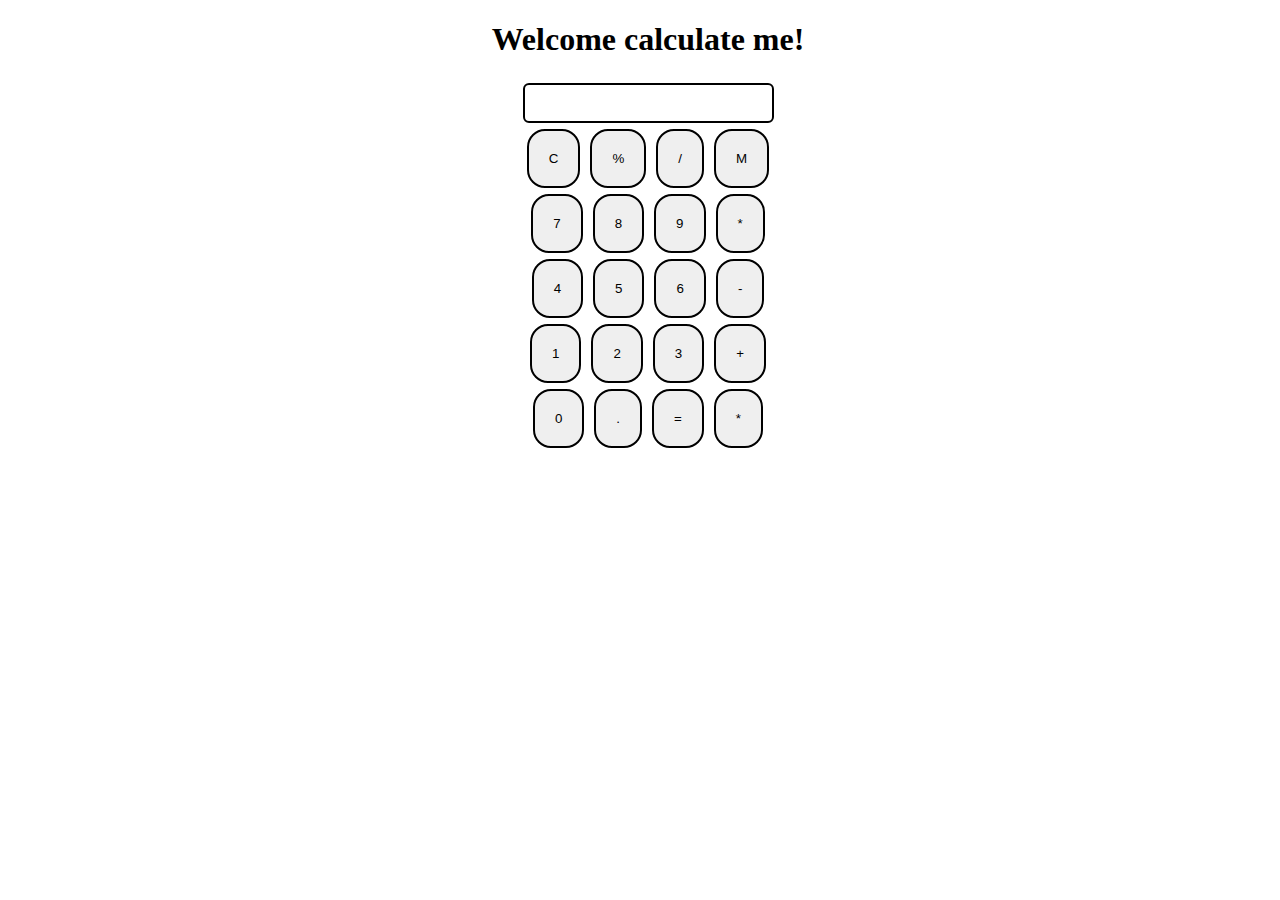
==== index.html @ 44854697 "calculator" ====
<!DOCTYPE html>
<html lang="en">
<head>
    <meta charset="UTF-8">
    <meta http-equiv="X-UA-Compatible" content="IE=edge">
    <meta name="viewport" content="width=device-width, initial-scale=1.0">
    <title>Document</title>
    <link rel="stylesheet" href="style.css">
    <link rel="stylesheet" href="utils.css">
</head>
<body>
    <h1 class="text-center">Welcome calculate me!</h1>
    <div class="main ">
        <div class="row">
            <input class="input" type="text"/>
        </div>
        <div class="row">
            <button class="button">C</button>
            <button class="button">%</button>
            <button class="button">/</button>
            <button class="button">M</button>
        </div>
        <div class="row">
            <button class="button">7</button>
            <button class="button">8</button>
            <button class="button">9</button>
            <button class="button">*</button>
        </div>
        <div class="row">
            <button class="button">4</button>
            <button class="button">5</button>
            <button class="button">6</button>
            <button class="button">-</button>
        </div>
        <div class="row">
            <button class="button">1</button>
            <button class="button">2</button>
            <button class="button">3</button>
            <button class="button">+</button>
        </div>
        <div class="row">
            <button class="button">0</button>
            <button class="button">.</button>
            <button class="button">=</button>
            <button class="button">*</button>
        </div>
    </div>
    <script> src="script.js"</script>
</body>
</html>
---- style.css ----
body{
    height: 100%;
    width: 100%;
}
.button{
    padding: 20px;
    margin:0 3px;
    border: 2px solid black;
    border-radius: 18px;
    cursor: pointer;
}
.text-center{
    text-align: center;
}
.main{
    /* background-color: red; */
    justify-content: center;
    display: flex;
    flex-direction: column;
    align-items: center;
}
.row{
    margin: 3px 0;
}
.row input{
    margin: 0;
    font-size: 14.5px;
    padding: 10px 30px;
    border: 2px solid black;
    border-radius: 6px;

}
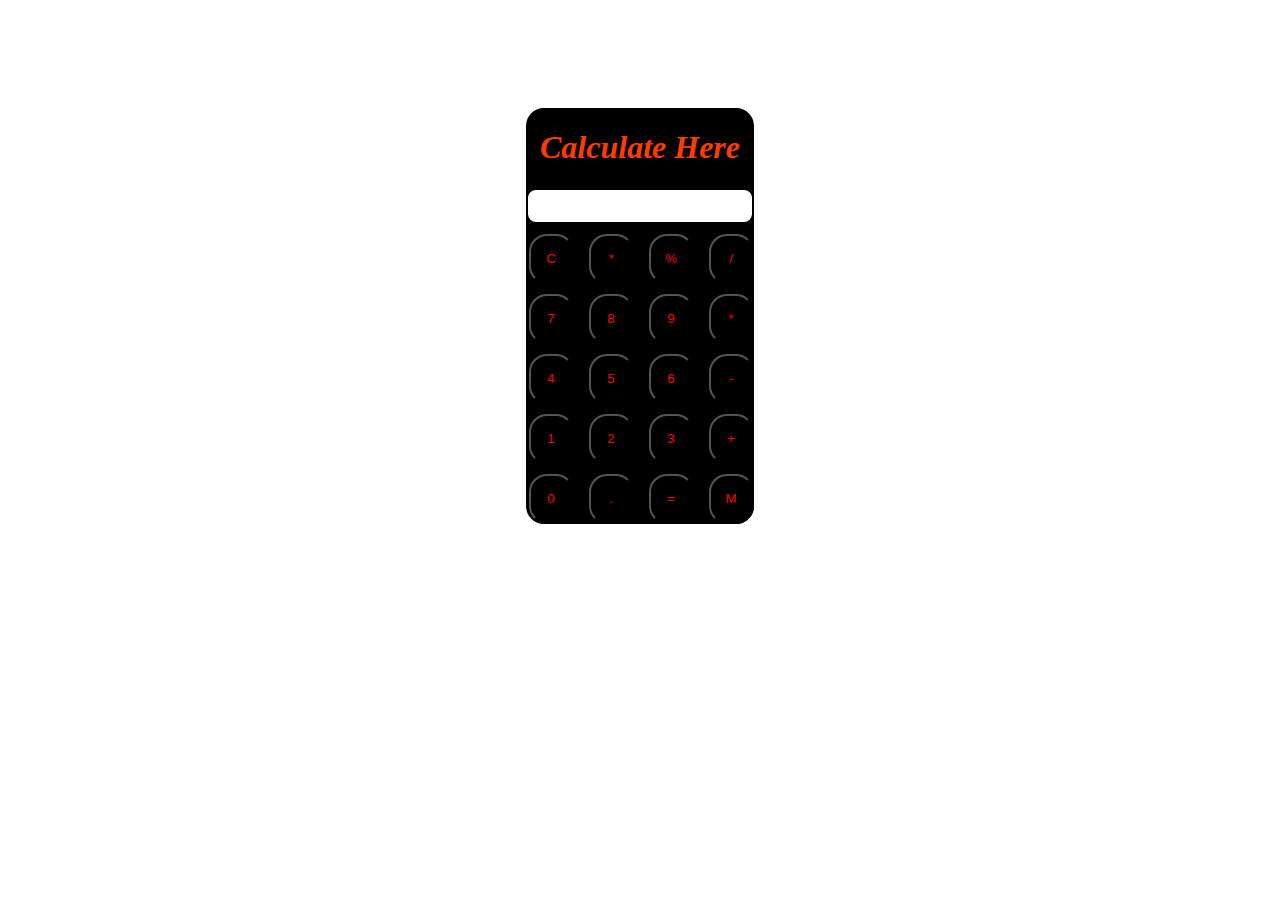
==== commit 96bcb8e2: "anothercalculator" ====
--- a/index.html
+++ b/index.html
@@ -5,46 +5,45 @@
     <meta http-equiv="X-UA-Compatible" content="IE=edge">
     <meta name="viewport" content="width=device-width, initial-scale=1.0">
     <title>Document</title>
-    <link rel="stylesheet" href="style.css">
-    <link rel="stylesheet" href="utils.css">
+    <link rel="stylesheet" href="calculator.css">
 </head>
 <body>
-    <h1 class="text-center">Welcome calculate me!</h1>
-    <div class="main ">
-        <div class="row">
-            <input class="input" type="text"/>
-        </div>
-        <div class="row">
-            <button class="button">C</button>
-            <button class="button">%</button>
-            <button class="button">/</button>
-            <button class="button">M</button>
-        </div>
-        <div class="row">
-            <button class="button">7</button>
-            <button class="button">8</button>
-            <button class="button">9</button>
-            <button class="button">*</button>
-        </div>
-        <div class="row">
-            <button class="button">4</button>
-            <button class="button">5</button>
-            <button class="button">6</button>
-            <button class="button">-</button>
-        </div>
-        <div class="row">
-            <button class="button">1</button>
-            <button class="button">2</button>
-            <button class="button">3</button>
-            <button class="button">+</button>
-        </div>
-        <div class="row">
-            <button class="button">0</button>
-            <button class="button">.</button>
-            <button class="button">=</button>
-            <button class="button">*</button>
+    <div class="container">
+        <div class="main">
+            <h1>Calculate Here</h1>
+            <input id="input" type="text" placeholder="">
+            <section class="row">
+                <button class="button">C</button>
+                <button class="button">*</button>
+                <button class="button">%</button>
+                <button class="button">/</button>
+              </section>
+            <section class="row">
+              <button class="button">7</button>
+              <button class="button">8</button>
+              <button class="button">9</button>
+              <button class="button">*</button>
+            </section>
+            <section class="row">
+                <button class="button">4</button>
+                <button class="button">5</button>
+                <button class="button">6</button>
+                <button class="button">-</button>
+              </section>
+              <section class="row">
+                <button class="button">1</button>
+                <button class="button">2</button>
+                <button class="button">3</button>
+                <button class="button">+</button>
+              </section>
+              <section class="row">
+                <button class="button">0</button>
+                <button class="button">.</button>
+                <button class="button">=</button>
+                <button class="button">M</button>
+              </section>
         </div>
     </div>
-    <script> src="script.js"</script>
+    <script src="script.js"></script>
 </body>
 </html>--- a/calculator.css
+++ b/calculator.css
@@ -0,0 +1,44 @@
+.container{
+    display: flex;
+    justify-content: center;
+    align-items: center;
+    padding-top: 100px;
+}
+#input{
+    width: 220px;
+    height: 30px;
+    border: 2px solid black;
+    border-radius: 10px;
+    /* margin-top: 10px; */
+}
+.main{
+    background-color: black;
+    border-radius: 18px;
+}
+.button{
+    width: 45px;
+    height: 50px;
+    border-radius: 18px;
+    background-color: black;
+    color: red;
+    
+}
+.row{
+    display: flex;
+   gap: 15px;
+   padding-left: 2.5px;
+   padding-top: 10px;
+}
+h1{
+    color: rgb(255, 60, 0);
+    background-color: black;
+    border-radius: 8px;
+    /* height: 40px; */
+    text-align: center;
+    font-style: oblique;
+}
+.button:hover{
+    color: white;
+    background-color: rgb(255, 60, 0);
+    transform: translate(0.3s ease);
+}
